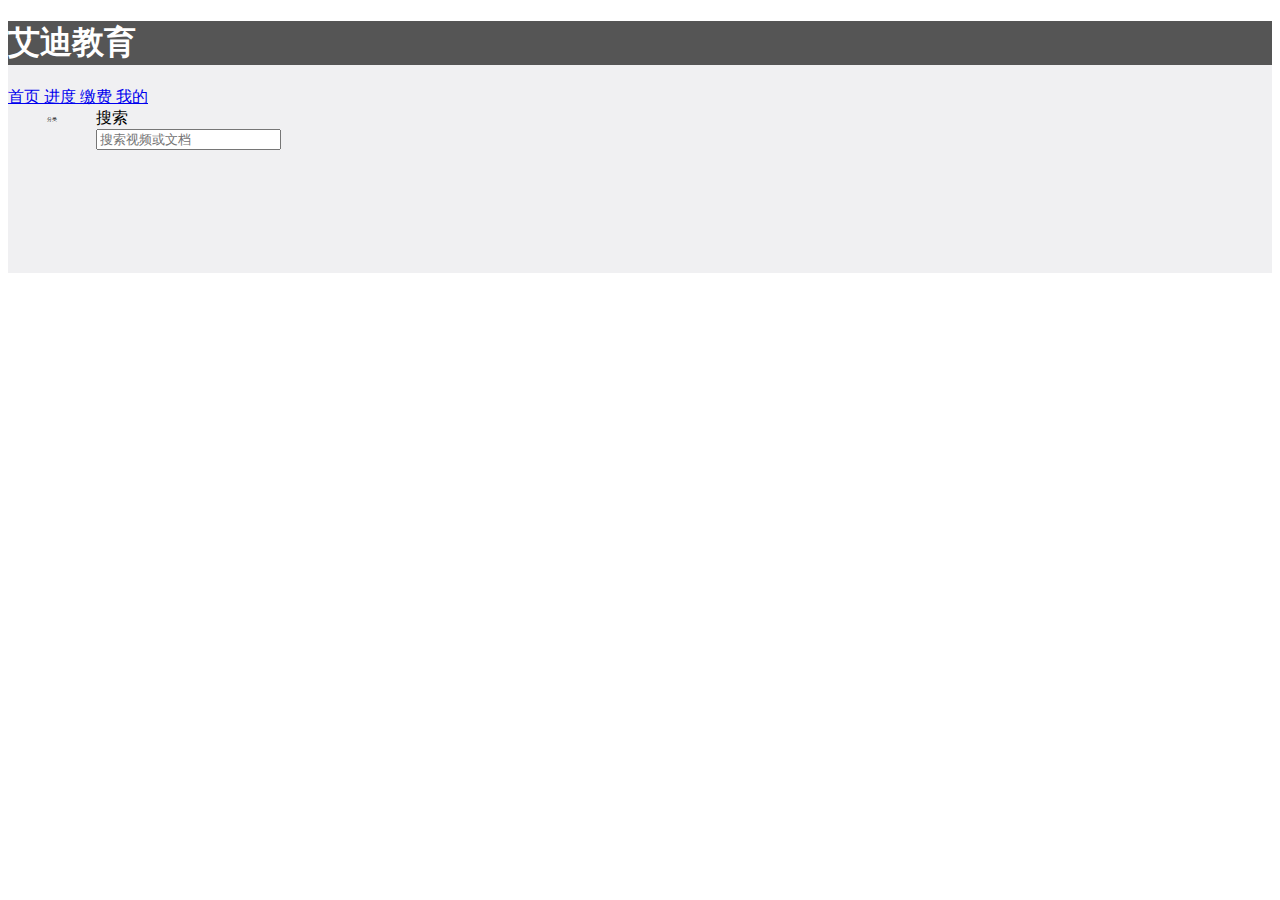
==== index.html @ cfdc9d1a "init" ====
<!DOCTYPE html>
<html lang="en">
<head>
	<meta charset="UTF-8">
	<meta http-equiv="X-UA-Compatible" content="IE=edge">
	<title>艾迪教育</title>
	<meta name="viewport" content="initial-scale=1, maximum-scale=1, user-scalable=no">
	<link rel="shortcut icon" href="/favicon.ico">
	<meta name="apple-mobile-web-app-capable" content="yes">
	<meta name="apple-mobile-web-app-status-bar-style" content="black">
	<!-- CSS -->
	<link rel="stylesheet" type="text/css" href="//g.alicdn.com/msui/sm/0.6.2/css/sm.min.css"> <!-- SUI -->
  <link rel="stylesheet" type="text/css" href="//g.alicdn.com/msui/sm/0.6.2/css/sm-extend.min.css"> <!-- SUI扩展 -->
  <link rel="stylesheet" type="text/css" href="//at.alicdn.com/t/font_1169346_5hffwqsjr6g.css"> <!-- ICON -->
	<link rel="stylesheet" type="text/css" href="./static/css/style.css"> <!-- CUSTOM -->
	<link rel="stylesheet" type="text/css" href="./static/css/index.css">
</head>
<body>
	<div class="page-group">
		<div class="page page-current">
			<!-- TITLE -->
		  <header class="bar bar-nav">
		    <h1 class="title">艾迪教育</h1>
		  </header>
		  <!-- END TITLE -->
		  <!-- NAV -->
		  <nav class="bar bar-tab">
		    <a class="tab-item active" href="#">
		      <span class="icon iconfont iconshouye"></span>
		      <span class="tab-label">首页</span>
		    </a>
		    <a class="tab-item" href="./process.html">
		      <span class="icon iconfont iconjindu"></span>
		      <span class="tab-label">进度</span>
		    </a>
		    <a class="tab-item" href="./pay.html">
		      <span class="icon iconfont iconhuiyuanjiaofei"></span>
		      <span class="tab-label">缴费</span>
		    </a>
		    <a class="tab-item" href="./mine.html">
		      <span class="icon iconfont iconweibiaoti2fuzhi12"></span>
		      <span class="tab-label">我的</span>
		    </a>
		  </nav>
		  <!-- END NAV -->
		  <!-- CONTENT -->
		  <div class="content">
	    	<div class="bar bar-header-secondary">
	    		<div class="classify">
	    			<i class="icon iconfont iconicon-"></i>
	    			<span class="text">分类</span>
	    		</div>
	    		<!-- SEARCH -->
				  <div class="searchbar">
				    <a class="searchbar-cancel">搜索</a>
				    <div class="search-input">
				      <label class="icon icon-search" for="search"></label>
				      <input type="search" id='search' placeholder='搜索视频或文档'/>
				    </div>
				  </div>
				  <!-- END SEARCH -->
				</div>
				<!-- Slider -->
			  <div class="swiper-container" data-space-between="10" data-autoplay="3000" data-loop="true" data-autoplay-disable-on-interaction="false">
			    <div class="swiper-wrapper">
			      <div class="swiper-slide"><img src="//gqianniu.alicdn.com/bao/uploaded/i4//tfscom/i1/TB1n3rZHFXXXXX9XFXXXXXXXXXX_!!0-item_pic.jpg_320x320q60.jpg" alt=""></div>
			      <div class="swiper-slide"><img src="//gqianniu.alicdn.com/bao/uploaded/i4//tfscom/i4/TB10rkPGVXXXXXGapXXXXXXXXXX_!!0-item_pic.jpg_320x320q60.jpg" alt=""></div>
			      <div class="swiper-slide"><img src="//gqianniu.alicdn.com/bao/uploaded/i4//tfscom/i1/TB1kQI3HpXXXXbSXFXXXXXXXXXX_!!0-item_pic.jpg_320x320q60.jpg" alt=""></div>
			    </div>
			    <div class="swiper-pagination"></div>
			  </div>
		  </div>
		  <!-- END CONTENT -->
		</div>
	</div>

	<!-- SUI -->
	<script type='text/javascript' src='//g.alicdn.com/sj/lib/zepto/zepto.min.js' charset='utf-8'></script>
  <script type='text/javascript' src='//g.alicdn.com/msui/sm/0.6.2/js/sm.min.js' charset='utf-8'></script>
  <script type='text/javascript' src='//g.alicdn.com/msui/sm/0.6.2/js/sm-extend.min.js' charset='utf-8'></script>
  <!-- CUSTOM -->
	<script type="text/javascript">
		$.init(); // 初始化sui,放在最后
	</script>
</body>
</html>
---- static/css/style.css ----
.page {
    min-width: 320px;
    background-color: rgb(240, 240, 242);
}
.bar-header-secondary {
    position: relative;
    top: 0;
    background: transparent;
}
.bar.bar-nav {
    background-color: rgb(85, 85, 85);
}
.bar.bar-nav h1 {
    color: #fff;
}
---- static/css/index.css ----
.content .bar > * {
    background: transparent;
}
.content .bar .searchbar {
    width: 93%;
    float: right;
}
.content .bar .classify {
    width: 7%;
    float: left;
}
.content .bar .classify {
    line-height: 0.5rem;
    min-width: 32px;
    text-align: center;
}
.content .bar .classify i {
    padding: 0.1rem 0.1rem;
    font-size: 1rem;
    font-weight: bold;
}
.content .bar .classify .text {
    display: block;
    padding: 0rem 0.2rem;
    font-size: 0.3rem;
}
.content .swiper-container {
    width: 100%;
    height: 165px;
}
.content .swiper-container .swiper-wrapper img {
    width: 100%;
}
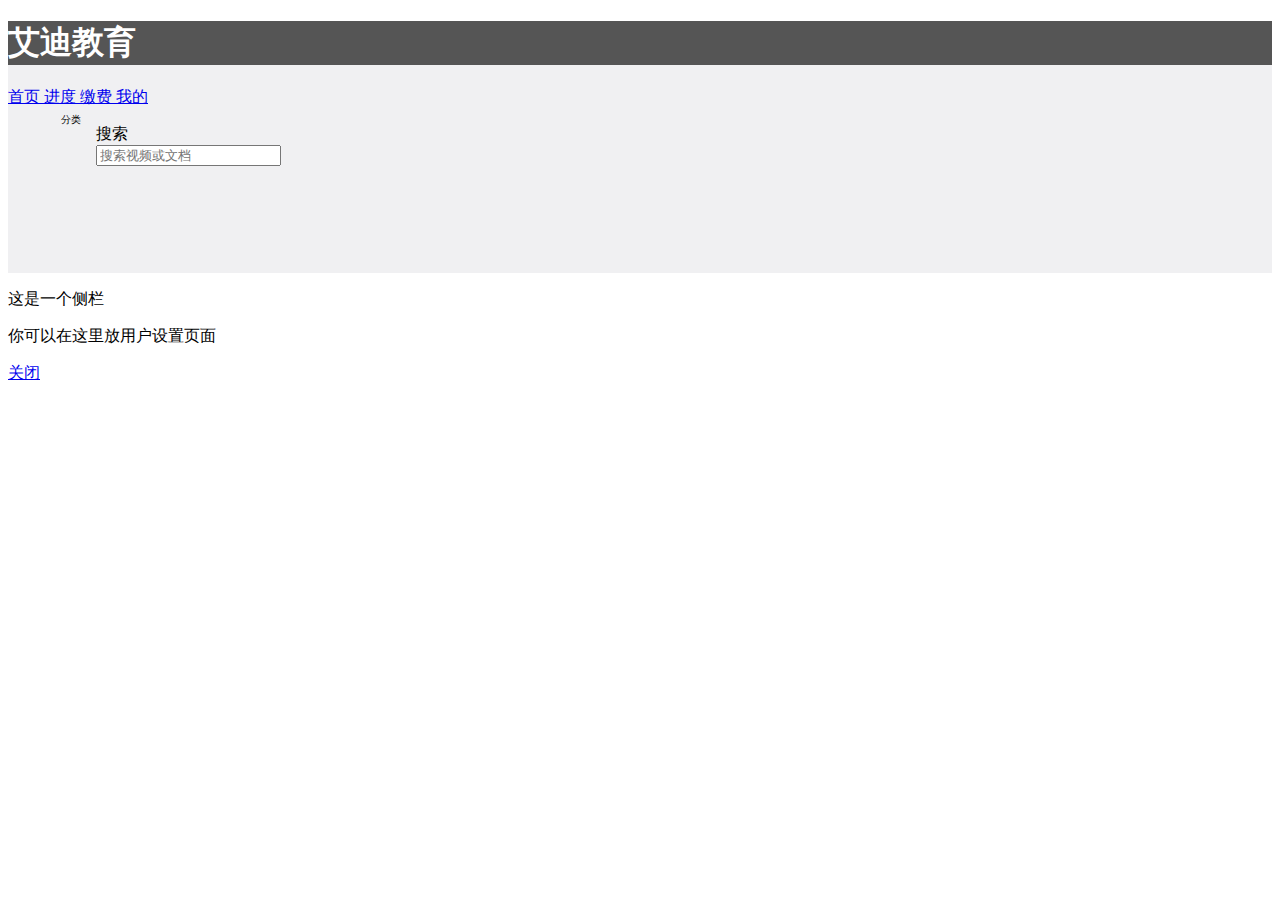
==== commit 7a19772e: "init" ====
--- a/index.html
+++ b/index.html
@@ -8,11 +8,15 @@
 	<link rel="shortcut icon" href="/favicon.ico">
 	<meta name="apple-mobile-web-app-capable" content="yes">
 	<meta name="apple-mobile-web-app-status-bar-style" content="black">
-	<!-- CSS -->
-	<link rel="stylesheet" type="text/css" href="//g.alicdn.com/msui/sm/0.6.2/css/sm.min.css"> <!-- SUI -->
-  <link rel="stylesheet" type="text/css" href="//g.alicdn.com/msui/sm/0.6.2/css/sm-extend.min.css"> <!-- SUI扩展 -->
-  <link rel="stylesheet" type="text/css" href="//at.alicdn.com/t/font_1169346_5hffwqsjr6g.css"> <!-- ICON -->
-	<link rel="stylesheet" type="text/css" href="./static/css/style.css"> <!-- CUSTOM -->
+	<!-- SUI -->
+	<link rel="stylesheet" type="text/css" href="//g.alicdn.com/msui/sm/0.6.2/css/sm.min.css">
+	<!-- SUI扩展 -->
+  <link rel="stylesheet" type="text/css" href="//g.alicdn.com/msui/sm/0.6.2/css/sm-extend.min.css">
+  <!-- ICON -->
+  <link rel="stylesheet" type="text/css" href="//at.alicdn.com/t/font_1169346_5hffwqsjr6g.css">
+  <!-- COMMON CSS -->
+	<link rel="stylesheet" type="text/css" href="./static/css/style.css">
+	<!-- INDEX CSS -->
 	<link rel="stylesheet" type="text/css" href="./static/css/index.css">
 </head>
 <body>
@@ -25,7 +29,7 @@
 		  <!-- END TITLE -->
 		  <!-- NAV -->
 		  <nav class="bar bar-tab">
-		    <a class="tab-item active" href="#">
+		    <a class="tab-item active" href="./index.html">
 		      <span class="icon iconfont iconshouye"></span>
 		      <span class="tab-label">首页</span>
 		    </a>
@@ -46,7 +50,7 @@
 		  <!-- CONTENT -->
 		  <div class="content">
 	    	<div class="bar bar-header-secondary">
-	    		<div class="classify">
+	    		<div class="classify open-panel">
 	    			<i class="icon iconfont iconicon-"></i>
 	    			<span class="text">分类</span>
 	    		</div>
@@ -69,9 +73,23 @@
 			    </div>
 			    <div class="swiper-pagination"></div>
 			  </div>
+				<!-- END Slider -->
 		  </div>
 		  <!-- END CONTENT -->
 		</div>
+		<!-- PANEL -->
+		<div class="panel-overlay"></div>
+	  <div class="panel panel-left panel-reveal theme-dark">
+		  <div class="content-block">
+		    <p>这是一个侧栏</p>
+		    <p>你可以在这里放用户设置页面</p>
+		    <p><a href="#" class="close-panel">关闭</a></p>
+		  </div>
+		  <div class="list-block">
+		    <!-- .... -->
+		  </div>
+		</div>
+		<!-- END PANEL -->
 	</div>
 
 	<!-- SUI -->
--- a/static/css/style.css
+++ b/static/css/style.css
@@ -13,3 +13,24 @@
 .bar.bar-nav h1 {
     color: #fff;
 }
+
+
+/*修改左右切换样式*/
+.page-from-center-to-left {
+	animation: pageFromCenterToLeft 0ms forwards;
+	-webkit-animation: pageFromCenterToLeft 0ms forwards;
+}
+.page-from-left-to-center {
+	animation: pageFromLeftToCenter 0ms forwards;
+	-webkit-animation: pageFromLeftToCenter 0ms forwards;
+}
+.page-from-right-to-center {
+	animation: pageFromRightToCenter 0ms forwards;
+	-webkit-animation: pageFromRightToCenter 0ms forwards;
+	z-index: 2002;
+}
+.page-from-center-to-right {
+	animation: pageFromCenterToRight 0ms forwards;
+	-webkit-animation: pageFromCenterToRight 0ms forwards;
+	z-index: 2002;
+}--- a/static/css/index.css
+++ b/static/css/index.css
@@ -11,6 +11,7 @@
 }
 .content .bar .classify {
     line-height: 0.5rem;
+    width: 10%;
     min-width: 32px;
     text-align: center;
 }
@@ -22,7 +23,7 @@
 .content .bar .classify .text {
     display: block;
     padding: 0rem 0.2rem;
-    font-size: 0.3rem;
+    font-size: 0.6rem;
 }
 .content .swiper-container {
     width: 100%;
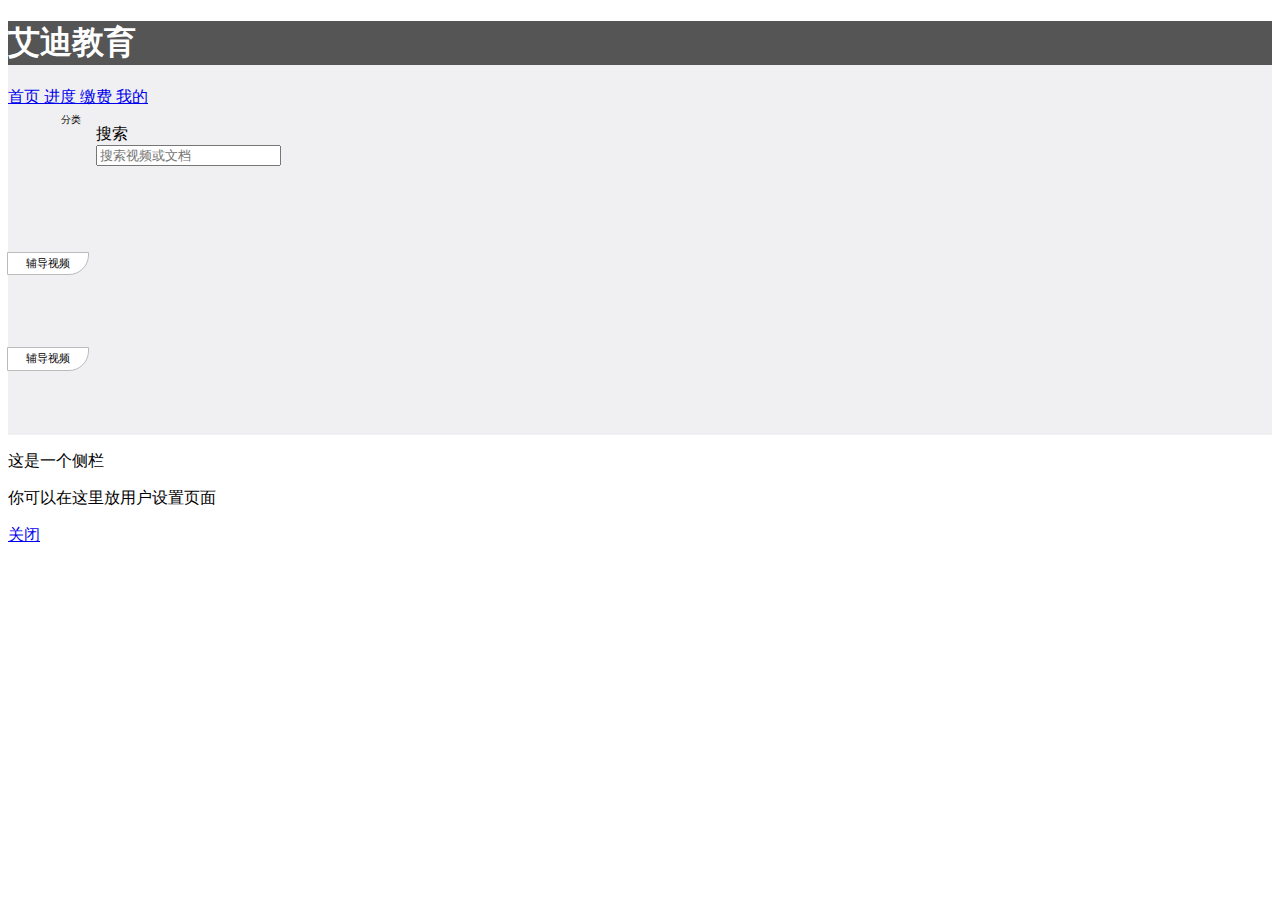
==== commit 774e065a: "register" ====
--- a/index.html
+++ b/index.html
@@ -11,10 +11,10 @@
 	<!-- SUI -->
 	<link rel="stylesheet" type="text/css" href="//g.alicdn.com/msui/sm/0.6.2/css/sm.min.css">
 	<!-- SUI扩展 -->
-  <link rel="stylesheet" type="text/css" href="//g.alicdn.com/msui/sm/0.6.2/css/sm-extend.min.css">
-  <!-- ICON -->
-  <link rel="stylesheet" type="text/css" href="//at.alicdn.com/t/font_1169346_5hffwqsjr6g.css">
-  <!-- COMMON CSS -->
+	<link rel="stylesheet" type="text/css" href="//g.alicdn.com/msui/sm/0.6.2/css/sm-extend.min.css">
+	<!-- ICON -->
+	<link rel="stylesheet" type="text/css" href="//at.alicdn.com/t/font_1169346_5hffwqsjr6g.css">
+	<!-- COMMON CSS -->
 	<link rel="stylesheet" type="text/css" href="./static/css/style.css">
 	<!-- INDEX CSS -->
 	<link rel="stylesheet" type="text/css" href="./static/css/index.css">
@@ -23,82 +23,137 @@
 	<div class="page-group">
 		<div class="page page-current">
 			<!-- TITLE -->
-		  <header class="bar bar-nav">
-		    <h1 class="title">艾迪教育</h1>
-		  </header>
-		  <!-- END TITLE -->
-		  <!-- NAV -->
-		  <nav class="bar bar-tab">
-		    <a class="tab-item active" href="./index.html">
-		      <span class="icon iconfont iconshouye"></span>
-		      <span class="tab-label">首页</span>
-		    </a>
-		    <a class="tab-item" href="./process.html">
-		      <span class="icon iconfont iconjindu"></span>
-		      <span class="tab-label">进度</span>
-		    </a>
-		    <a class="tab-item" href="./pay.html">
-		      <span class="icon iconfont iconhuiyuanjiaofei"></span>
-		      <span class="tab-label">缴费</span>
-		    </a>
-		    <a class="tab-item" href="./mine.html">
-		      <span class="icon iconfont iconweibiaoti2fuzhi12"></span>
-		      <span class="tab-label">我的</span>
-		    </a>
-		  </nav>
-		  <!-- END NAV -->
-		  <!-- CONTENT -->
-		  <div class="content">
-	    	<div class="bar bar-header-secondary">
-	    		<div class="classify open-panel">
-	    			<i class="icon iconfont iconicon-"></i>
-	    			<span class="text">分类</span>
-	    		</div>
-	    		<!-- SEARCH -->
-				  <div class="searchbar">
-				    <a class="searchbar-cancel">搜索</a>
-				    <div class="search-input">
-				      <label class="icon icon-search" for="search"></label>
-				      <input type="search" id='search' placeholder='搜索视频或文档'/>
-				    </div>
-				  </div>
-				  <!-- END SEARCH -->
+			<header class="bar bar-nav">
+				<h1 class="title">艾迪教育</h1>
+			</header>
+			<!-- END TITLE -->
+			<!-- NAV -->
+			<nav class="bar bar-tab">
+				<a class="tab-item active" href="./index.html">
+					<span class="icon iconfont iconshouye"></span>
+					<span class="tab-label">首页</span>
+				</a>
+				<a class="tab-item" href="./process.html">
+					<span class="icon iconfont iconjindu"></span>
+					<span class="tab-label">进度</span>
+				</a>
+				<a class="tab-item" href="./pay.html">
+					<span class="icon iconfont iconhuiyuanjiaofei"></span>
+					<span class="tab-label">缴费</span>
+				</a>
+				<a class="tab-item" href="./mine.html">
+					<span class="icon iconfont iconweibiaoti2fuzhi12"></span>
+					<span class="tab-label">我的</span>
+				</a>
+			</nav>
+			<!-- END NAV -->
+			<!-- CONTENT -->
+			<div class="content">
+				<div class="bar bar-header-secondary">
+					<div class="classify open-panel">
+						<i class="icon iconfont iconicon-"></i>
+						<span class="text">分类</span>
+					</div>
+					<!-- SEARCH -->
+					<div class="searchbar">
+						<a class="searchbar-cancel">搜索</a>
+						<div class="search-input">
+							<label class="icon icon-search" for="search"></label>
+							<input type="search" id='search' placeholder='搜索视频或文档'/>
+						</div>
+					</div>
+					<!-- END SEARCH -->
 				</div>
 				<!-- Slider -->
-			  <div class="swiper-container" data-space-between="10" data-autoplay="3000" data-loop="true" data-autoplay-disable-on-interaction="false">
-			    <div class="swiper-wrapper">
-			      <div class="swiper-slide"><img src="//gqianniu.alicdn.com/bao/uploaded/i4//tfscom/i1/TB1n3rZHFXXXXX9XFXXXXXXXXXX_!!0-item_pic.jpg_320x320q60.jpg" alt=""></div>
-			      <div class="swiper-slide"><img src="//gqianniu.alicdn.com/bao/uploaded/i4//tfscom/i4/TB10rkPGVXXXXXGapXXXXXXXXXX_!!0-item_pic.jpg_320x320q60.jpg" alt=""></div>
-			      <div class="swiper-slide"><img src="//gqianniu.alicdn.com/bao/uploaded/i4//tfscom/i1/TB1kQI3HpXXXXbSXFXXXXXXXXXX_!!0-item_pic.jpg_320x320q60.jpg" alt=""></div>
-			    </div>
-			    <div class="swiper-pagination"></div>
-			  </div>
+				<div class="swiper-container" data-space-between="10" data-autoplay="3000" data-loop="true" data-autoplay-disable-on-interaction="false">
+					<div class="swiper-wrapper">
+						<div class="swiper-slide">
+							<a href="#">
+								<img src="//gqianniu.alicdn.com/bao/uploaded/i4//tfscom/i1/TB1n3rZHFXXXXX9XFXXXXXXXXXX_!!0-item_pic.jpg_320x320q60.jpg" alt="">
+							</a>
+						</div>
+						<div class="swiper-slide">
+							<a href="#">
+								<img src="//gqianniu.alicdn.com/bao/uploaded/i4//tfscom/i4/TB10rkPGVXXXXXGapXXXXXXXXXX_!!0-item_pic.jpg_320x320q60.jpg" alt="">
+							</a>
+						</div>
+						<div class="swiper-slide">
+							<a href="#">
+								<img src="//gqianniu.alicdn.com/bao/uploaded/i4//tfscom/i1/TB1kQI3HpXXXXbSXFXXXXXXXXXX_!!0-item_pic.jpg_320x320q60.jpg" alt="">
+							</a>
+						</div>
+					</div>
+					<div class="swiper-pagination"></div>
+				</div>
 				<!-- END Slider -->
-		  </div>
-		  <!-- END CONTENT -->
+				<!-- LIST -->
+				<section class="src-content">
+					<div class="src-title">
+						<span>辅导视频</span>
+					</div>
+					<div class="src-list row">
+						<div class="item col-50">
+							<a href="#">
+								<img src="https://org.modao.cc/uploads4/images/3214/32145881/v2_powjiw.jpg" alt="">
+							</a>
+						</div>
+						<div class="item col-50">
+							<a href="#">
+								<img src="https://org.modao.cc/uploads4/images/3214/32145881/v2_powjiw.jpg" alt="">
+							</a>
+						</div>
+						<div class="item col-50">
+							<a href="#">
+								<img src="https://org.modao.cc/uploads4/images/3214/32145881/v2_powjiw.jpg" alt="">
+							</a>
+						</div>
+					</div>
+				</section>
+				<section class="src-content">
+					<div class="src-title">
+						<span>辅导视频</span>
+					</div>
+					<div class="src-list row">
+						<div class="item col-50">
+							<a href="#">
+								<img src="https://org.modao.cc/uploads4/images/3214/32146304/v2_powjql.jpg" alt="">
+							</a>
+						</div>
+						<div class="item col-50">
+							<a href="#">
+								<img src="https://org.modao.cc/uploads4/images/3214/32146304/v2_powjql.jpg" alt="">
+							</a>
+						</div>
+						<div class="item col-50">
+							<a href="#">
+								<img src="https://org.modao.cc/uploads4/images/3214/32146304/v2_powjql.jpg" alt="">
+							</a>
+						</div>
+					</div>
+				</section>
+				<!-- END LIST -->
+			</div>
+			<!-- END CONTENT -->
 		</div>
 		<!-- PANEL -->
 		<div class="panel-overlay"></div>
-	  <div class="panel panel-left panel-reveal theme-dark">
-		  <div class="content-block">
-		    <p>这是一个侧栏</p>
-		    <p>你可以在这里放用户设置页面</p>
-		    <p><a href="#" class="close-panel">关闭</a></p>
-		  </div>
-		  <div class="list-block">
-		    <!-- .... -->
-		  </div>
+		<div class="panel panel-left panel-reveal theme-dark">
+			<div class="content-block">
+				<p>这是一个侧栏</p>
+				<p>你可以在这里放用户设置页面</p>
+				<p><a href="#" class="close-panel">关闭</a></p>
+			</div>
+			<div class="list-block">
+				<!-- .... -->
+			</div>
 		</div>
 		<!-- END PANEL -->
 	</div>
 
 	<!-- SUI -->
 	<script type='text/javascript' src='//g.alicdn.com/sj/lib/zepto/zepto.min.js' charset='utf-8'></script>
-  <script type='text/javascript' src='//g.alicdn.com/msui/sm/0.6.2/js/sm.min.js' charset='utf-8'></script>
-  <script type='text/javascript' src='//g.alicdn.com/msui/sm/0.6.2/js/sm-extend.min.js' charset='utf-8'></script>
-  <!-- CUSTOM -->
-	<script type="text/javascript">
-		$.init(); // 初始化sui,放在最后
-	</script>
+	<script type='text/javascript' src='//g.alicdn.com/msui/sm/0.6.2/js/sm.min.js' charset='utf-8'></script>
+	<script type='text/javascript' src='//g.alicdn.com/msui/sm/0.6.2/js/sm-extend.min.js' charset='utf-8'></script>
+	<script type='text/javascript' src='./static/js/common.js' charset='utf-8'></script>
 </body>
 </html>--- a/static/css/index.css
+++ b/static/css/index.css
@@ -27,8 +27,33 @@
 }
 .content .swiper-container {
     width: 100%;
-    height: 165px;
+    height: 8.5rem;
 }
 .content .swiper-container .swiper-wrapper img {
     width: 100%;
+}
+.content .src-content {
+    padding-top: 0.5rem;
+}
+.content .src-content .src-title {
+    position: relative;
+    left: -1px;
+    width: 5rem;
+    height: 1.35rem;
+    padding: 0px;
+    line-height: 1.35rem;
+    text-align: center;
+    font-size: 0.7rem;
+    border-width: 1px;
+    border-style: solid;
+    background-color: rgb(255, 255, 255);
+    border-radius: 0px 0px 20px;
+    border-color: #bbb;
+    opacity: 1;
+}
+.content .src-content .src-list {
+    padding: 5px;
+}
+.content .src-content .src-list .item img {
+    width: 100%;
 }